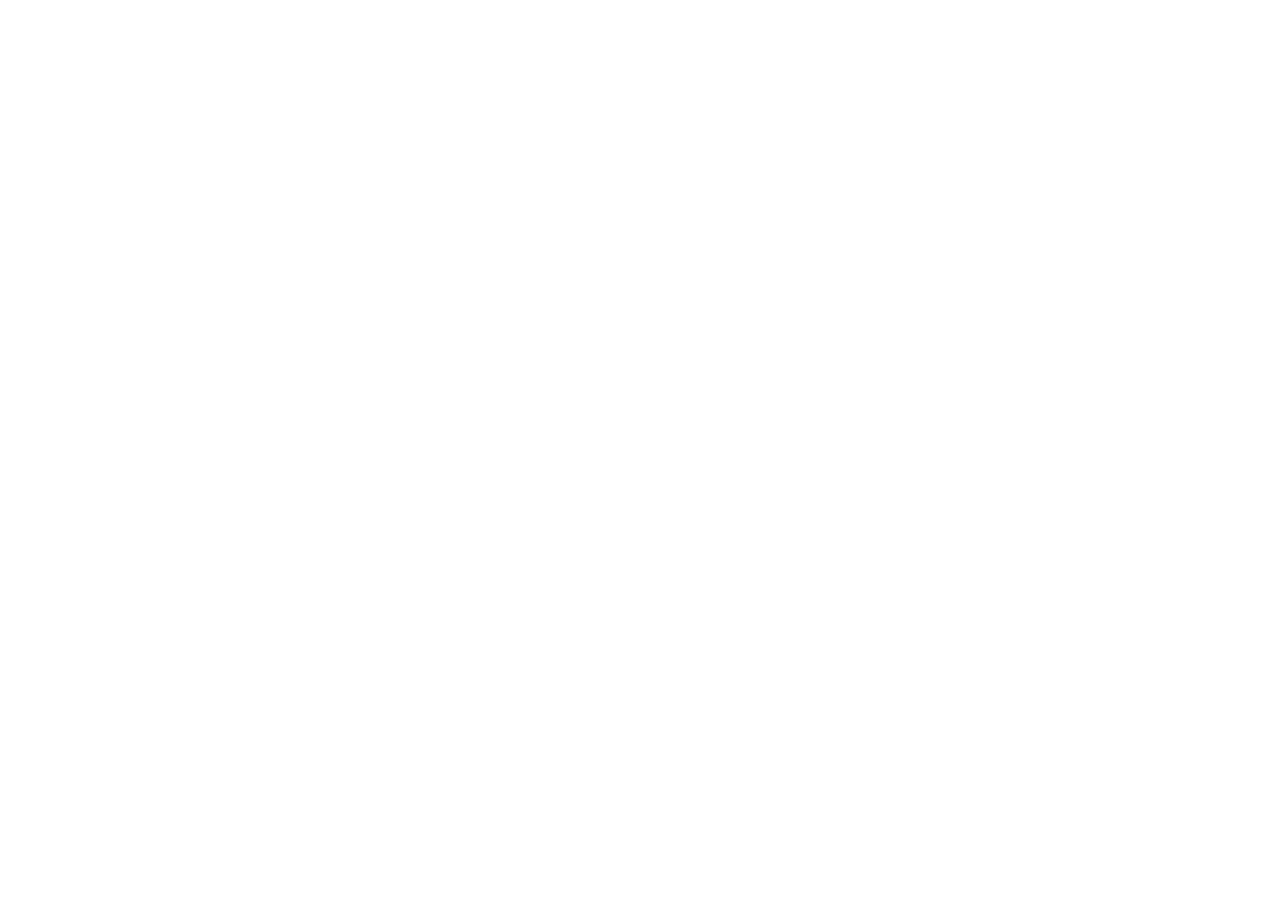
==== index.html @ f57bdf0b "modif1" ====
<!DOCTYPE html>
<html lang="fr">
<head>
    <meta charset="UTF-8">
    <meta name="viewport" content="width=device-width, initial-scale=1.0">
    <meta http-equiv="X-UA-Compatible" content="ie=edge">
    <title>Tests</title>
    <script src="../node_modules/uuidjs/dist/uuid.core.js"></script>
    <script src="js/Task.js"></script>
    <script src="js/TaskList.js"></script>
    <script src="js/CompoTask.js"></script>
    <script src="js/CompoTaskList.js"></script>
    <script defer src="js/main.js"></script>
</head>
<body>
    <div id="tasks"></div>
</body>
</html>
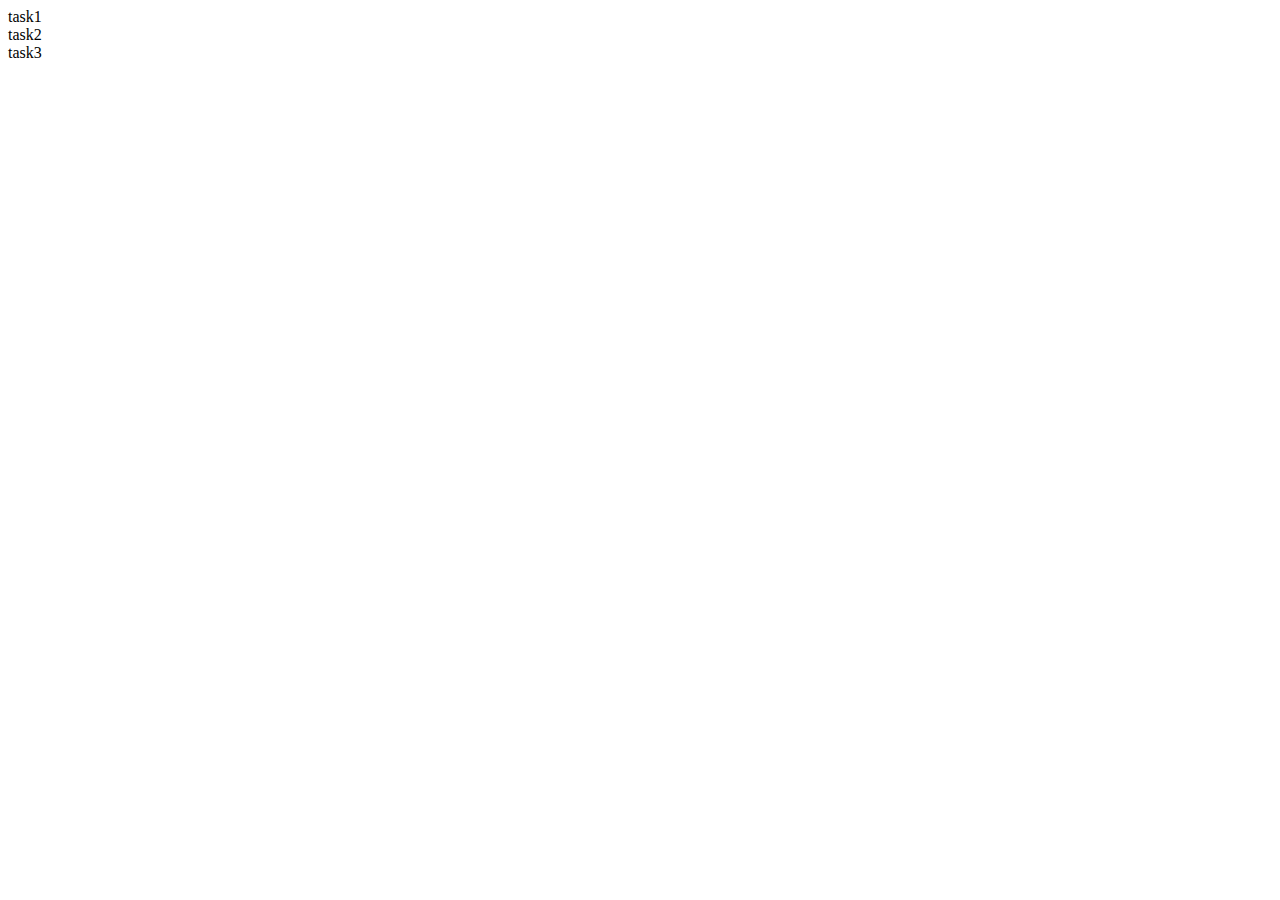
==== commit 88766cd0: "Modif3_utilisation_objet" ====
--- a/index.html
+++ b/index.html
@@ -5,7 +5,7 @@
     <meta name="viewport" content="width=device-width, initial-scale=1.0">
     <meta http-equiv="X-UA-Compatible" content="ie=edge">
     <title>Tests</title>
-    <script src="../node_modules/uuidjs/dist/uuid.core.js"></script>
+    <script src="node_modules/uuidjs/dist/uuid.core.js"></script>
     <script src="js/Task.js"></script>
     <script src="js/TaskList.js"></script>
     <script src="js/CompoTask.js"></script>
